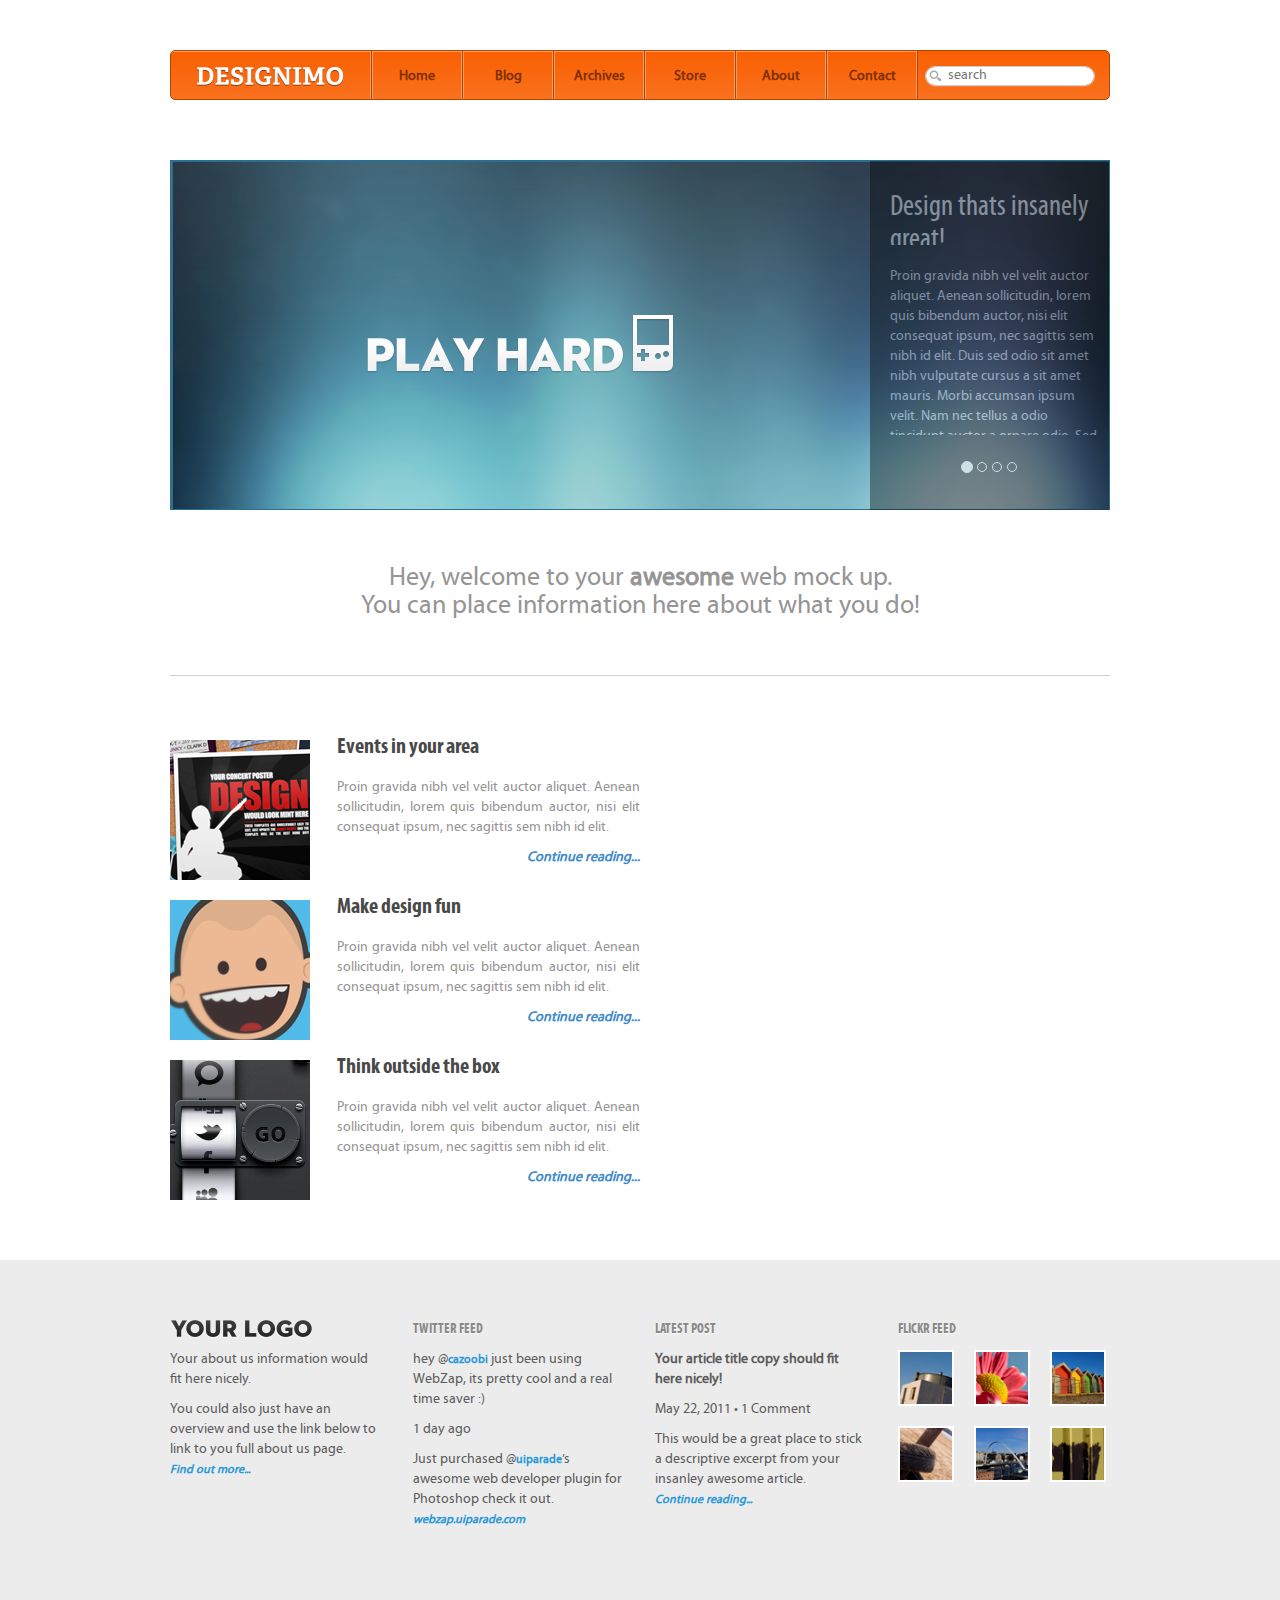
==== index.html @ 614cd168 "Удалены лишние комментарии." ====
<!DOCTYPE html>
<html>
<head lang="ru" xmlns="http://www.w3.org/1999/html">
    <meta charset="UTF-8">
    <title>Домашнее задание N1 -- Аксенов Т.С.</title>
    <meta name="author" content="taksenov@gmail.com">

    <!-- Stylesheets -->
    <link href="css/bootstrap.min.css" rel="stylesheet">

    <!-- MainLESS -->
    <link  href="css/main.less" rel="stylesheet/less" type="text/css">

    <!-- HTML5 Support for IE -->
    <!--[if lt IE 9]>
    <script src="js/html5shim.js"></script>
    <![endif]-->

    <!-- Favicon -->
    <link href="img/favicon/favicon.png" rel="shortcut icon">

</head>

<body>
    <div class="wrapper">
        <div class="maincontent">
            <header class="header">
                <div class="container">
                    <!-- Navbar -->
                    <div class="navbar">
                        <div class="navbar__logo">
                            <a href="index.html">
                                <img class="navbar__logo-img" src="img/navbar/DESIGNIMO.png" alt="Логотип"/>
                                <span class="navbar__logo-text">Designimo</span>
                            </a>
                        </div>
                        <div class="navbar__labels">
                            <ul>
                                <li><a href="#">Home</a></li>
                                <li><a href="#">Blog</a></li>
                                <li><a href="#">Archives</a></li>
                                <li><a href="#">Store</a></li>
                                <li><a href="#">About</a></li>
                                <li><a href="#">Contact</a></li>
                            </ul>
                        </div>
                        <div class="navbar__search">
                            <form action="">
                                <div class="form">
                                    <input class="navbar__search-input form-control" type="search" placeholder="search">
                                    <input class="navbar__search-submit" type="submit" value=""/>
                                </div>
                            </form>
                        </div>
                    </div>
                    <!-- Navbar -->
                </div>
            </header>

            <!-- Slider -->
            <section class="slider">
                <div class="container">
                    <div class="slider__block">
                        <div class="slider__block-right carousel slide" id="carousel-example-generic" data-ride="carousel">
                              <!-- Indicators -->
                              <ol class="carousel-indicators">
                                <li data-target="#carousel-example-generic" data-slide-to="0" class="active"></li>
                                <li data-target="#carousel-example-generic" data-slide-to="1"></li>
                                <li data-target="#carousel-example-generic" data-slide-to="2"></li>
                                <li data-target="#carousel-example-generic" data-slide-to="3"></li>
                              </ol>

                              <!-- Wrapper for slides -->
                              <div class="carousel-inner">
                                <div class="item active">
                                    <h2>Design thats insanely great!</h2>
                                    <p>Proin gravida nibh vel velit auctor aliquet. Aenean sollicitudin, lorem quis bibendum auctor, nisi elit consequat ipsum, nec sagittis sem nibh id elit. Duis sed odio sit amet nibh vulputate cursus a sit amet mauris. Morbi accumsan ipsum velit. Nam nec tellus a odio tincidunt auctor a ornare odio. Sed non  mauris vitae erat consequat auctor eu in elit.</p>
                                </div>
                                <div class="item">
                                    <h2>Заголовок 2</h2>
                                    <p>Для особо одаренных, повторяю второй раз. Proin gravida nibh vel velit auctor aliquet. Aenean sollicitudin, lorem quis bibendum auctor, nisi elit consequat ipsum, nec sagittis sem nibh id elit. Duis sed odio sit amet nibh vulputate cursus a sit amet mauris. Morbi accumsan ipsum velit. Nam nec tellus a odio tincidunt auctor a ornare odio. Sed non  mauris vitae erat consequat auctor eu in elit.</p>
                                </div>
                                <div class="item">
                                    <h2>Заголовок 3</h2>
                                    <p>Третий раз повторять не буду. Proin gravida nibh vel velit auctor aliquet. Aenean sollicitudin, lorem quis bibendum auctor, nisi elit consequat ipsum, nec sagittis sem nibh id elit. Duis sed odio sit amet nibh vulputate cursus a sit amet mauris. Morbi accumsan ipsum velit. Nam nec tellus a odio tincidunt auctor a ornare odio. Sed non  mauris vitae erat consequat auctor eu in elit.</p>
                                </div>
                                <div class="item">
                                    <h2>Заголовок 4</h2>
                                    <p>Вообще, что-то сложно придумать! odio. Sed non  mauris vitae erat consequat auctor eu in elit.</p>
                                </div>
                              </div>
                        </div>
                    </div>
                </div>
            </section>
            <!-- Slider -->

            <!-- HeroUnit -->
            <section class="herounit">
                <div class="container">
                    <div class="herounit__text">
                        <p>Hey, welcome to your <strong>awesome</strong> web mock up.<br>
                        You can place information here about what you do!</p>
                    </div>
                </div>
            </section>
            <!-- HeroUnit -->

            <!-- Divider -->
            <div class="divider"></div>
            <!-- Divider -->

                <!-- Content -->
                <div class="content row">
                    <div class="col-xs-2 col-sm-6 col-lg-6 col-md-6 content__col">
                        <div class="row">
                            <div class="row">
                              <div class="col-xs-12 col-sm-4 col-md-4 col-lg-4 ts_col">
                                  <img src="img/content/contimg1.png" alt=""/>
                              </div>
                              <div class="col-xs-12 col-sm-8 col-md-8 col-lg-8 ts_col">
                                  <h3>Events in your area</h3>
                                  <p class="content__col-p">Proin gravida nibh vel velit auctor aliquet. Aenean sollicitudin, lorem quis bibendum auctor, nisi elit consequat ipsum, nec sagittis sem nibh id elit.</p>
                                  <p class="content__col-a"><a href="http://loftblog.ru/">Continue reading...</a></p>
                              </div>
                            </div>
                        </div>
                        <div class="content__interval"></div>
                        <div class="row">
                            <div class="row">
                              <div class="col-xs-12 col-sm-4 col-md-4 col-lg-4 ts_col">
                                  <img src="img/content/contimg2.png" alt=""/>
                              </div>
                              <div class="col-xs-12 col-sm-8 col-md-8 col-lg-8 ts_col">
                                  <h3>Make design fun</h3>
                                  <p class="content__col-p">Proin gravida nibh vel velit auctor aliquet. Aenean sollicitudin, lorem quis bibendum auctor, nisi elit consequat ipsum, nec sagittis sem nibh id elit.</p>
                                  <p class="content__col-a"><a href="http://loftblog.ru/">Continue reading...</a></p>
                              </div>
                            </div>
                        </div>
                        <div class="content__interval"></div>
                        <div class="row">
                            <div class="row">
                              <div class="col-xs-12 col-sm-4 col-md-4 col-lg-4 ts_col">
                                  <img src="img/content/contimg3.png" alt=""/>
                              </div>
                              <div class="col-xs-12 col-sm-8 col-md-8 col-lg-8 ts_col">
                                  <h3>Think outside the box</h3>
                                  <p class="content__col-p">Proin gravida nibh vel velit auctor aliquet. Aenean sollicitudin, lorem quis bibendum auctor, nisi elit consequat ipsum, nec sagittis sem nibh id elit.</p>
                                  <p class="content__col-a"><a href="http://loftblog.ru/">Continue reading...</a></p>
                              </div>
                            </div>
                        </div>
                    </div>
                </div>
                <!-- Content -->
        </div>
        <div class="empty"></div>
    </div>

    <!-- Footer -->
    <footer role="contentinfo">
            <div class="footer">
                <div class="footer__row">
                    <div class="row">
                        <div class="col-xs-2 col-sm-3 col-lg-3 col-md-3 footer__col">
                            <img src="img/footer/ft-logo.png" alt=""/>
                            <p class="footer__col-txt">
                                Your about us information would fit here nicely.
                            </p>
                            <p class="footer__col-txt">
                                You could also just have an overview and use the link below to link to you full about us page.
                            </p>
                            <a href="http://loftblog.ru/">
                                Find out more...
                            </a>
                        </div>
                        <div class="col-xs-2 col-sm-3 col-lg-3 col-md-3 footer__col">
                            <p class="footer__col-herounit">
                                TWITTER FEED
                            </p>
                            <p class="footer__col-txt">
                                hey @<span class="footer__col-ttwitter">cazoobi</span> just been using WebZap, its pretty cool and a real time saver :)
                            </p>
                            <p class="footer__col-txt">
                                1 day ago
                            </p>
                            <p class="footer__col-txt">
                                Just purchased @<span class="footer__col-ttwitter">uiparade</span>’s
                                awesome web developer plugin for Photoshop check it out.
                            </p>
                            <a href="http://webzap.uiparade.com/">
                               webzap.uiparade.com
                            </a>
                        </div>
                        <div class="col-xs-2 col-sm-3 col-lg-3 col-md-3 footer__col">
                            <p class="footer__col-herounit">
                                LATEST POST
                            </p>
                            <p class="footer__col-txt">
                                <strong style=".myriad-c;">Your article title copy should fit here nicely!</strong>
                            </p>
                            <p class="footer__col-txt">
                                May 22, 2011 • 1 Comment
                            </p>
                            <p class="footer__col-txt">
                                This would be a great place to stick a descriptive excerpt from your insanley awesome article.
                            </p>
                            <a href="http://loftblog.ru/">
                                Continue reading...
                            </a>
                        </div>
                        <div class="col-xs-2 col-sm-3 col-lg-3 col-md-3 footer__col">
                            <p class="footer__col-herounit">
                                FLICKR FEED
                            </p>
                            <ul class="flickr-img">
                                <li class="flickr-img__item">
                                    <a class="flickr-img__link" href="https://www.flickr.com/"><img src="img/footer/ft-01.png" alt=""/></a>
                                </li>
                                <li class="flickr-img__item">
                                    <a class="flickr-img__link" href="https://www.flickr.com/"><img src="img/footer/ft-02.png" alt=""/></a>
                                </li>
                                <li class="flickr-img__item">
                                     <a class="flickr-img__link" href="https://www.flickr.com/"><img src="img/footer/ft-03.png" alt=""/></a>
                                </li>
                                <li class="flickr-img__item">
                                     <a class="flickr-img__link" href="https://www.flickr.com/"><img src="img/footer/ft-04.png" alt=""/></a>
                                </li>
                                <li class="flickr-img__item">
                                     <a class="flickr-img__link" href="https://www.flickr.com/"><img src="img/footer/ft-05.png" alt=""/></a>
                                </li>
                                <li class="flickr-img__item">
                                     <a class="flickr-img__link" href="https://www.flickr.com/"><img src="img/footer/ft-06.png" alt=""/></a>
                                </li>
                            </ul>
                        </div>
                    </div>
                </div>
            </div>
    </footer>
    <!-- Footer -->

    <!-- JS -->
    <script src="js/jquery-2.1.1.min.js" type="text/javascript"></script>
    <script src="js/bootstrap.min.js" type="text/javascript"></script>
    <script src="js/less-1.7.4.min.js" type="text/javascript"></script>
    <script src="js/tsslider.js" type="text/javascript"></script>

</body>
</html>
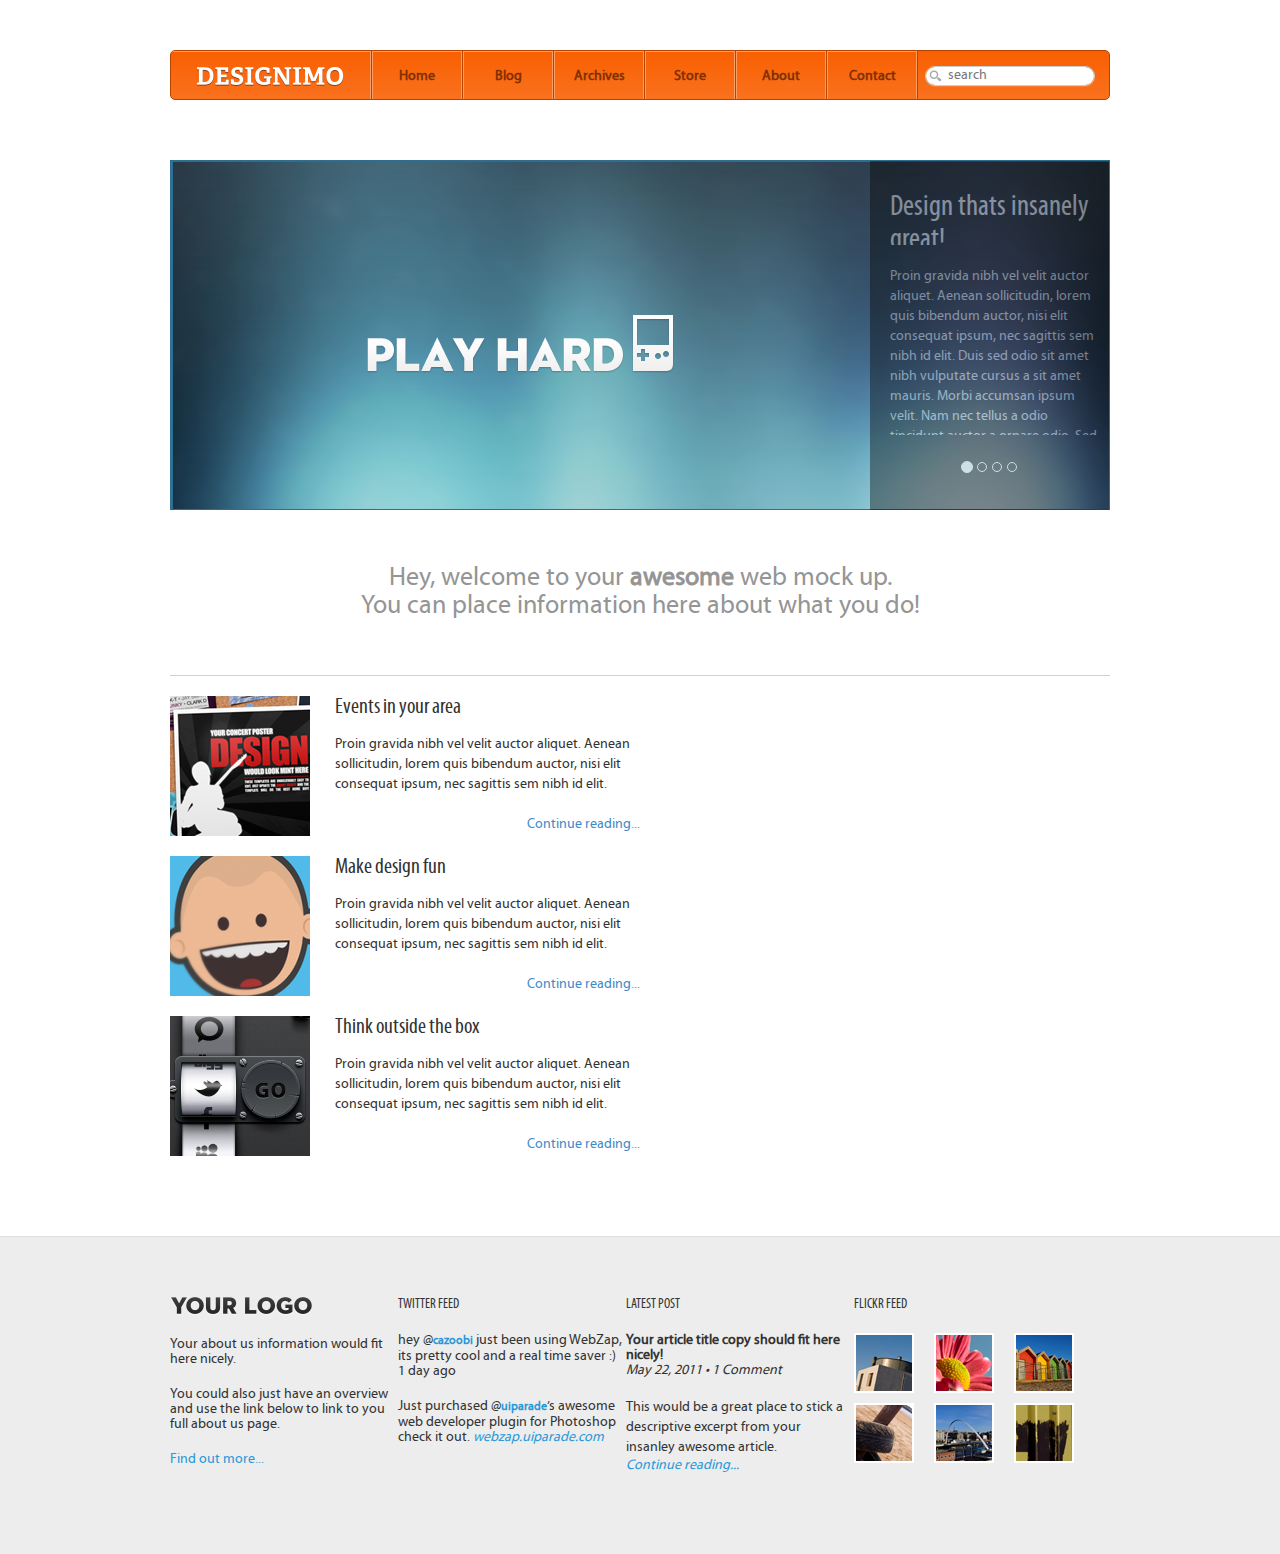
==== commit 55ddd5ef: "Исправлен блок с контентом и футер." ====
--- a/index.html
+++ b/index.html
@@ -2,8 +2,10 @@
 <html>
 <head lang="ru" xmlns="http://www.w3.org/1999/html">
     <meta charset="UTF-8">
+    <meta http-equiv="X-UA-Compatible" content="IE=edge,chrome=1">
     <title>Домашнее задание N1 -- Аксенов Т.С.</title>
     <meta name="author" content="taksenov@gmail.com">
+    <meta name="viewport" content="width=device-width, initial-scale=1.0">
 
     <!-- Stylesheets -->
     <link href="css/bootstrap.min.css" rel="stylesheet">
@@ -14,6 +16,8 @@
     <!-- HTML5 Support for IE -->
     <!--[if lt IE 9]>
     <script src="js/html5shim.js"></script>
+    <script src="http://html5shiv.googlecode.com/svn/trunk/html5.js"></script>
+    <script src="//cdn.jsdelivr.net/respond/1.4.2/respond.min.js"></script>
     <![endif]-->
 
     <!-- Favicon -->
@@ -58,6 +62,46 @@
             </header>
 
             <!-- Slider -->
+
+
+            <!-- ========================================================== -->
+    <!--        <div id="carousel-example-generic" class="carousel slide" data-ride="carousel">
+              &lt;!&ndash; Indicators &ndash;&gt;
+              <ol class="carousel-indicators">
+                <li data-target="#carousel-example-generic" data-slide-to="0" class="active"></li>
+                <li data-target="#carousel-example-generic" data-slide-to="1"></li>
+                <li data-target="#carousel-example-generic" data-slide-to="2"></li>
+              </ol>
+
+              &lt;!&ndash; Wrapper for slides &ndash;&gt;
+              <div class="carousel-inner" role="listbox">
+                <div class="item active">
+                  <img src="..." alt="...">
+                  <div class="carousel-caption">
+                    ...
+                  </div>
+                </div>
+                <div class="item">
+                  <img src="..." alt="...">
+                  <div class="carousel-caption">
+                    ...
+                  </div>
+                </div>
+                ...
+              </div>
+
+              &lt;!&ndash; Controls &ndash;&gt;
+              <a class="left carousel-control" href="#carousel-example-generic" role="button" data-slide="prev">
+                <span class="glyphicon glyphicon-chevron-left"></span>
+                <span class="sr-only">Previous</span>
+              </a>
+              <a class="right carousel-control" href="#carousel-example-generic" role="button" data-slide="next">
+                <span class="glyphicon glyphicon-chevron-right"></span>
+                <span class="sr-only">Next</span>
+              </a>
+            </div>-->
+            <!-- ========================================================== -->
+
             <section class="slider">
                 <div class="container">
                     <div class="slider__block">
@@ -110,134 +154,200 @@
             <div class="divider"></div>
             <!-- Divider -->
 
-                <!-- Content -->
-                <div class="content row">
-                    <div class="col-xs-2 col-sm-6 col-lg-6 col-md-6 content__col">
-                        <div class="row">
-                            <div class="row">
-                              <div class="col-xs-12 col-sm-4 col-md-4 col-lg-4 ts_col">
-                                  <img src="img/content/contimg1.png" alt=""/>
-                              </div>
-                              <div class="col-xs-12 col-sm-8 col-md-8 col-lg-8 ts_col">
-                                  <h3>Events in your area</h3>
-                                  <p class="content__col-p">Proin gravida nibh vel velit auctor aliquet. Aenean sollicitudin, lorem quis bibendum auctor, nisi elit consequat ipsum, nec sagittis sem nibh id elit.</p>
-                                  <p class="content__col-a"><a href="http://loftblog.ru/">Continue reading...</a></p>
-                              </div>
-                            </div>
-                        </div>
-                        <div class="content__interval"></div>
-                        <div class="row">
-                            <div class="row">
-                              <div class="col-xs-12 col-sm-4 col-md-4 col-lg-4 ts_col">
-                                  <img src="img/content/contimg2.png" alt=""/>
-                              </div>
-                              <div class="col-xs-12 col-sm-8 col-md-8 col-lg-8 ts_col">
-                                  <h3>Make design fun</h3>
-                                  <p class="content__col-p">Proin gravida nibh vel velit auctor aliquet. Aenean sollicitudin, lorem quis bibendum auctor, nisi elit consequat ipsum, nec sagittis sem nibh id elit.</p>
-                                  <p class="content__col-a"><a href="http://loftblog.ru/">Continue reading...</a></p>
-                              </div>
-                            </div>
-                        </div>
-                        <div class="content__interval"></div>
-                        <div class="row">
-                            <div class="row">
-                              <div class="col-xs-12 col-sm-4 col-md-4 col-lg-4 ts_col">
-                                  <img src="img/content/contimg3.png" alt=""/>
-                              </div>
-                              <div class="col-xs-12 col-sm-8 col-md-8 col-lg-8 ts_col">
-                                  <h3>Think outside the box</h3>
-                                  <p class="content__col-p">Proin gravida nibh vel velit auctor aliquet. Aenean sollicitudin, lorem quis bibendum auctor, nisi elit consequat ipsum, nec sagittis sem nibh id elit.</p>
-                                  <p class="content__col-a"><a href="http://loftblog.ru/">Continue reading...</a></p>
-                              </div>
-                            </div>
-                        </div>
-                    </div>
-                </div>
-                <!-- Content -->
+                <!-- events -->
+                <section class="events">
+                    <div class="container">
+                        <ul class="events__list">
+                            <li class="events__item">
+                                <a href="http://loftblog.ru/" class="events__pic">
+                                    <img src="img/content/contimg1.png" alt=""/>
+                                </a>
+                                <div class="events__text">
+                                    <div class="events__title">
+                                        Events in your area
+                                    </div>
+                                    <div class="events__description">
+                                        <div class="events__description-text">
+                                            Proin gravida nibh vel velit auctor aliquet. Aenean sollicitudin, lorem quis bibendum auctor, nisi elit consequat ipsum, nec sagittis sem nibh id elit.
+                                        </div>
+                                        <a class="events__description-link" href="http://loftblog.ru/">
+                                            Continue reading...
+                                        </a>
+                                    </div>
+                                </div>
+
+                            </li>
+
+                            <li class="events__item">
+                                <a href="http://loftblog.ru/" class="events__pic">
+                                    <img src="img/content/contimg2.png" alt=""/>
+                                </a>
+                                <div class="events__text">
+                                    <div class="events__title">
+                                        Make design fun
+                                    </div>
+                                    <div class="events__description">
+                                        <div class="events__description-text">
+                                            Proin gravida nibh vel velit auctor aliquet. Aenean sollicitudin, lorem quis bibendum auctor, nisi elit consequat ipsum, nec sagittis sem nibh id elit.
+                                        </div>
+                                        <a class="events__description-link" href="http://loftblog.ru/">
+                                            Continue reading...
+                                        </a>
+                                    </div>
+                                </div>
+
+                            </li>
+
+                            <li class="events__item">
+                                <a href="http://loftblog.ru/" class="events__pic">
+                                    <img src="img/content/contimg3.png" alt=""/>
+                                </a>
+                                <div class="events__text">
+                                    <div class="events__title">
+                                        Think outside the box
+                                    </div>
+                                    <div class="events__description">
+                                        <div class="events__description-text">
+                                            Proin gravida nibh vel velit auctor aliquet. Aenean sollicitudin, lorem quis bibendum auctor, nisi elit consequat ipsum, nec sagittis sem nibh id elit.
+                                        </div>
+                                        <a class="events__description-link" href="http://loftblog.ru/">
+                                            Continue reading...
+                                        </a>
+                                    </div>
+                                </div>
+
+                            </li>
+                        </ul>
+                    </div>
+                </section>
+                <!-- events -->
         </div>
         <div class="empty"></div>
     </div>
 
     <!-- Footer -->
     <footer role="contentinfo">
-            <div class="footer">
-                <div class="footer__row">
-                    <div class="row">
-                        <div class="col-xs-2 col-sm-3 col-lg-3 col-md-3 footer__col">
-                            <img src="img/footer/ft-logo.png" alt=""/>
-                            <p class="footer__col-txt">
-                                Your about us information would fit here nicely.
-                            </p>
-                            <p class="footer__col-txt">
-                                You could also just have an overview and use the link below to link to you full about us page.
-                            </p>
-                            <a href="http://loftblog.ru/">
-                                Find out more...
-                            </a>
-                        </div>
-                        <div class="col-xs-2 col-sm-3 col-lg-3 col-md-3 footer__col">
-                            <p class="footer__col-herounit">
-                                TWITTER FEED
-                            </p>
-                            <p class="footer__col-txt">
-                                hey @<span class="footer__col-ttwitter">cazoobi</span> just been using WebZap, its pretty cool and a real time saver :)
-                            </p>
-                            <p class="footer__col-txt">
-                                1 day ago
-                            </p>
-                            <p class="footer__col-txt">
-                                Just purchased @<span class="footer__col-ttwitter">uiparade</span>’s
-                                awesome web developer plugin for Photoshop check it out.
-                            </p>
-                            <a href="http://webzap.uiparade.com/">
-                               webzap.uiparade.com
-                            </a>
-                        </div>
-                        <div class="col-xs-2 col-sm-3 col-lg-3 col-md-3 footer__col">
-                            <p class="footer__col-herounit">
-                                LATEST POST
-                            </p>
-                            <p class="footer__col-txt">
-                                <strong style=".myriad-c;">Your article title copy should fit here nicely!</strong>
-                            </p>
-                            <p class="footer__col-txt">
+        <div class="footer__container">
+            <div class="container">
+
+                <div class="footer__col">
+                    <div class="footer__logo">
+                        <img src="img/footer/ft-logo.png" alt=""/>
+                    </div>
+                    <div class="footer__text">
+                        Your about us information would fit here nicely.
+                    </div>
+                    <div class="footer__text">
+                        You could also just have an overview and use the link below to link to you full about us page.
+                    </div>
+                    <div class="footer__text">
+                        <a class="footer__proceed" href="http://loftblog.ru/">Find out more...</a>
+                    </div>
+                </div>
+
+                <div class="footer__col footer__col_twitter">
+                    <div class="footer__title">
+                        TWITTER FEED
+                    </div>
+                    <div class="footer__text">
+                        hey @<span class="footer__col-ttwitter">cazoobi</span> just been using WebZap, its pretty cool and a real time saver :)
+
+                        <div class="post-data">
+                            1 day ago
+                        </div>
+
+                    </div>
+                    <div class="footer__text">
+
+                        Just purchased @<span class="footer__col-ttwitter">uiparade</span>’s
+                        awesome web developer plugin for Photoshop check it out.
+
+                        <a class="footer__proceed" href="http://loftblog.ru/">
+                            <i>
+                                webzap.uiparade.com
+                            </i>
+                        </a>
+                    </div>
+                </div>
+
+                <div class="footer__col footer__col_posts">
+                    <div class="footer__title">
+                        LATEST POST
+                    </div>
+                    <div class="footer__text">
+                        <b>
+                            Your article title copy should fit here nicely!
+                        </b>
+                        <div class="post-data">
+                            <i>
                                 May 22, 2011 • 1 Comment
-                            </p>
-                            <p class="footer__col-txt">
-                                This would be a great place to stick a descriptive excerpt from your insanley awesome article.
-                            </p>
-                            <a href="http://loftblog.ru/">
+                            </i>
+                        </div>
+                    </div>
+                    <div class="footer_text">
+                        This would be a great place to stick a descriptive excerpt from your insanley awesome article.
+                    </div>
+                    <div class="footer__text">
+                        <a class="footer__proceed" href="http://loftblog.ru/">
+                            <i>
                                 Continue reading...
-                            </a>
-                        </div>
-                        <div class="col-xs-2 col-sm-3 col-lg-3 col-md-3 footer__col">
-                            <p class="footer__col-herounit">
-                                FLICKR FEED
-                            </p>
-                            <ul class="flickr-img">
-                                <li class="flickr-img__item">
-                                    <a class="flickr-img__link" href="https://www.flickr.com/"><img src="img/footer/ft-01.png" alt=""/></a>
-                                </li>
-                                <li class="flickr-img__item">
-                                    <a class="flickr-img__link" href="https://www.flickr.com/"><img src="img/footer/ft-02.png" alt=""/></a>
-                                </li>
-                                <li class="flickr-img__item">
-                                     <a class="flickr-img__link" href="https://www.flickr.com/"><img src="img/footer/ft-03.png" alt=""/></a>
-                                </li>
-                                <li class="flickr-img__item">
-                                     <a class="flickr-img__link" href="https://www.flickr.com/"><img src="img/footer/ft-04.png" alt=""/></a>
-                                </li>
-                                <li class="flickr-img__item">
-                                     <a class="flickr-img__link" href="https://www.flickr.com/"><img src="img/footer/ft-05.png" alt=""/></a>
-                                </li>
-                                <li class="flickr-img__item">
-                                     <a class="flickr-img__link" href="https://www.flickr.com/"><img src="img/footer/ft-06.png" alt=""/></a>
-                                </li>
-                            </ul>
-                        </div>
-                    </div>
+                            </i>
+                        </a>
+                    </div>
+                </div>
+
+                <div class="footer__col">
+                    <div class="footer__title">
+                        FLICKR FEED
+                    </div>
+                    <ul class="flickr-gallery">
+                        <li class="flickr-gallery__item">
+                            <a class="flickr-gallery__link" href="">
+                                <img src="img/footer/ft-01.png" alt=""/>
+                            </a>
+
+                        </li>
+
+                        <li class="flickr-gallery__item">
+                            <a class="flickr-gallery__link" href="">
+                                <img src="img/footer/ft-02.png" alt=""/>
+                            </a>
+
+                        </li>
+
+                        <li class="flickr-gallery__item">
+                            <a class="flickr-gallery__link" href="">
+                                <img src="img/footer/ft-03.png" alt=""/>
+                            </a>
+
+                        </li>
+
+                        <li class="flickr-gallery__item">
+                            <a class="flickr-gallery__link" href="">
+                                <img src="img/footer/ft-04.png" alt=""/>
+                            </a>
+
+                        </li>
+
+                        <li class="flickr-gallery__item">
+                            <a class="flickr-gallery__link" href="">
+                                <img src="img/footer/ft-05.png" alt=""/>
+                            </a>
+
+                        </li>
+
+                        <li class="flickr-gallery__item">
+                            <a class="flickr-gallery__link" href="">
+                                <img src="img/footer/ft-06.png" alt=""/>
+                            </a>
+
+                        </li>
+
+                    </ul>
                 </div>
             </div>
+        </div>
+
     </footer>
     <!-- Footer -->
 
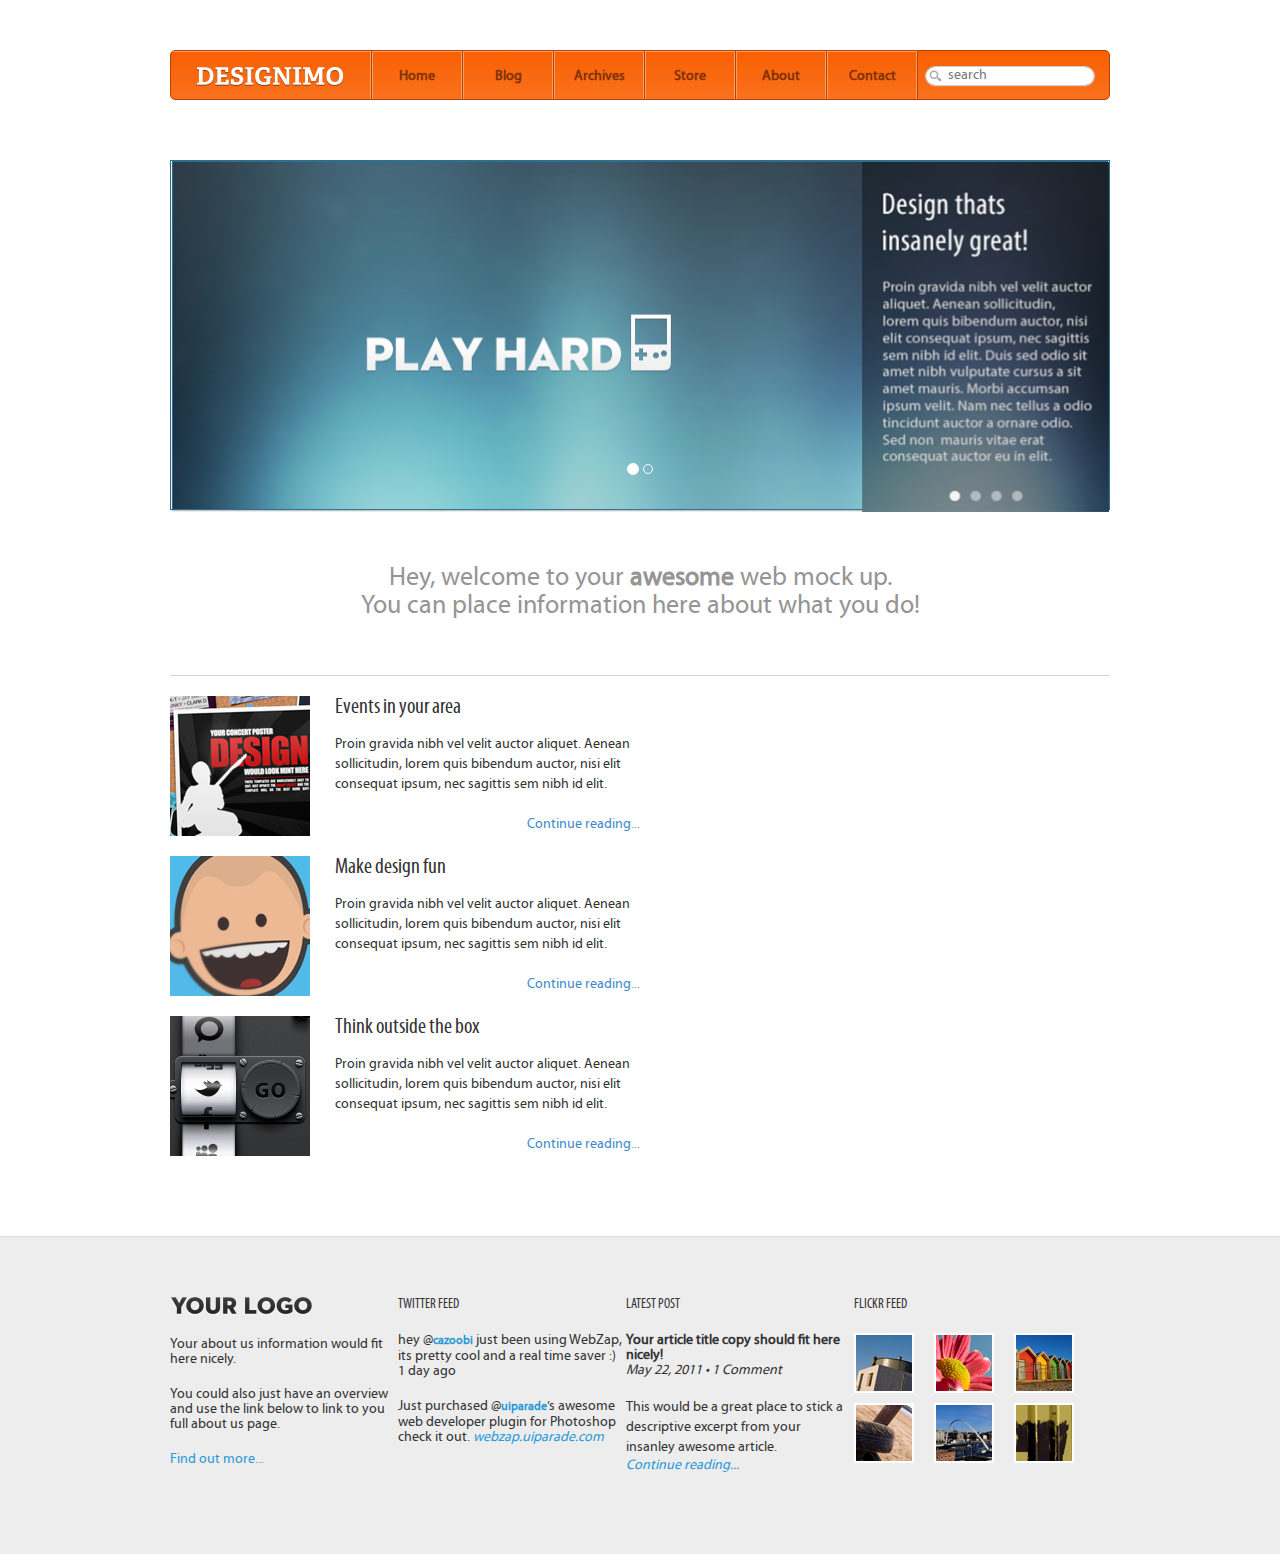
==== commit 86206f21: "Очень по быстрому переделана логика работы слайдера." ====
--- a/index.html
+++ b/index.html
@@ -1,6 +1,11 @@
 <!DOCTYPE html>
 <html>
 <head lang="ru" xmlns="http://www.w3.org/1999/html">
+    <!--[if lt IE 8]>
+        <script src="js/ie8support/IE8.min.js"></script>
+        <script src="js/ie8support/selectivizr.min.js"></script>
+    <![endif]-->
+
     <meta charset="UTF-8">
     <meta http-equiv="X-UA-Compatible" content="IE=edge,chrome=1">
     <title>Домашнее задание N1 -- Аксенов Т.С.</title>
@@ -15,10 +20,13 @@
 
     <!-- HTML5 Support for IE -->
     <!--[if lt IE 9]>
-    <script src="js/html5shim.js"></script>
-    <script src="http://html5shiv.googlecode.com/svn/trunk/html5.js"></script>
-    <script src="//cdn.jsdelivr.net/respond/1.4.2/respond.min.js"></script>
+        <script src="//html5shiv.googlecode.com/svn/trunk/html5.js"></script>
+        <script>window.html5 || document.write('<script src="js/html5shiv.js"><\/script>')</script>
+        <script src="js/ie8support/selectivizr.min.js"></script>
+        <link rel="stylesheet" href="css/ie8support/ie8main.css">
     <![endif]-->
+    <!--<script src="js/vendors/selectivizr-min.js"></script>-->
+    <!--<link rel="stylesheet" href="css/ie8support/ie8main.css">-->
 
     <!-- Favicon -->
     <link href="img/favicon/favicon.png" rel="shortcut icon">
@@ -105,20 +113,39 @@
             <section class="slider">
                 <div class="container">
                     <div class="slider__block">
-                        <div class="slider__block-right carousel slide" id="carousel-example-generic" data-ride="carousel">
+                        <div class="carousel slide" id="carousel-example-generic" data-ride="carousel">
                               <!-- Indicators -->
                               <ol class="carousel-indicators">
                                 <li data-target="#carousel-example-generic" data-slide-to="0" class="active"></li>
                                 <li data-target="#carousel-example-generic" data-slide-to="1"></li>
-                                <li data-target="#carousel-example-generic" data-slide-to="2"></li>
-                                <li data-target="#carousel-example-generic" data-slide-to="3"></li>
+<!--                                <li data-target="#carousel-example-generic" data-slide-to="2"></li>
+                                <li data-target="#carousel-example-generic" data-slide-to="3"></li>-->
                               </ol>
 
+
+
+
                               <!-- Wrapper for slides -->
-                              <div class="carousel-inner">
+
+                            <div class="carousel-inner" role="listbox">
                                 <div class="item active">
-                                    <h2>Design thats insanely great!</h2>
-                                    <p>Proin gravida nibh vel velit auctor aliquet. Aenean sollicitudin, lorem quis bibendum auctor, nisi elit consequat ipsum, nec sagittis sem nibh id elit. Duis sed odio sit amet nibh vulputate cursus a sit amet mauris. Morbi accumsan ipsum velit. Nam nec tellus a odio tincidunt auctor a ornare odio. Sed non  mauris vitae erat consequat auctor eu in elit.</p>
+                                  <img src="img/slider/slider-bg.png" alt="...">
+
+                                </div>
+                                <div class="item">
+                                  <img src="img/slider/slider-bg.png" alt="...">
+                                  
+                                </div>
+
+                            </div>
+
+
+
+
+
+      <!--                        <div class="carousel-inner">
+                                <div class="item active">
+
                                 </div>
                                 <div class="item">
                                     <h2>Заголовок 2</h2>
@@ -132,7 +159,7 @@
                                     <h2>Заголовок 4</h2>
                                     <p>Вообще, что-то сложно придумать! odio. Sed non  mauris vitae erat consequat auctor eu in elit.</p>
                                 </div>
-                              </div>
+                              </div>-->
                         </div>
                     </div>
                 </div>
@@ -352,7 +379,8 @@
     <!-- Footer -->
 
     <!-- JS -->
-    <script src="js/jquery-2.1.1.min.js" type="text/javascript"></script>
+<!--    <script src="js/jquery-2.1.1.min.js" type="text/javascript"></script>-->
+    <script src="js/jquery-1.11.1.js" type="text/javascript"></script>
     <script src="js/bootstrap.min.js" type="text/javascript"></script>
     <script src="js/less-1.7.4.min.js" type="text/javascript"></script>
     <script src="js/tsslider.js" type="text/javascript"></script>
--- a/css/ie8support/ie8main.css
+++ b/css/ie8support/ie8main.css
@@ -0,0 +1,705 @@
+/*! HTML5 Boilerplate v4.3.0 | MIT License | http://h5bp.com/ */
+
+html,
+button,
+input,
+select,
+textarea {
+    color: #222;
+}
+
+html {
+    font-size: 1em;
+    line-height: 1.4;
+}
+
+::-moz-selection {
+    background: #b3d4fc;
+    text-shadow: none;
+}
+
+::selection {
+    background: #b3d4fc;
+    text-shadow: none;
+}
+
+hr {
+    display: block;
+    height: 1px;
+    border: 0;
+    border-top: 1px solid #ccc;
+    margin: 1em 0;
+    padding: 0;
+}
+
+audio,
+canvas,
+img,
+video {
+    vertical-align: middle;
+}
+
+fieldset {
+    border: 0;
+    margin: 0;
+    padding: 0;
+}
+
+textarea {
+    resize: vertical;
+}
+
+.browsehappy {
+    margin: 0.2em 0;
+    background: #ccc;
+    color: #000;
+    padding: 0.2em 0;
+}
+
+
+/* ==========================================================================
+   Author's custom styles
+   ========================================================================== */
+
+
+/* author = taksenov@gmail.com */
+
+/* MainSettings */
+
+/* -------= fonts =------- */
+/* Fonts */
+@font-face {
+    font-family: "MyriadPro-Bold";
+    src: url("../../fonts/myriadpro/MyriadPro-Bold.eot");
+    src: url("../../fonts/myriadpro/MyriadPro-Bold.eot?#iefix") format("embedded-opentype"),
+         url("../../fonts/myriadpro/MyriadPro-Bold.woff") format("woff"),
+         url("../../fonts/myriadpro/MyriadPro-Bold.ttf") format("truetype"),
+         url("../../fonts/myriadpro/MyriadPro-Bold.svg#MyriadPro-Bold") format("svg");
+}
+@font-face {
+    font-family: "MyriadPro-BoldCond";
+    src: url("../../fonts/myriadpro/MyriadPro-BoldCond.eot");
+    src: url("../../fonts/myriadpro/MyriadPro-BoldCond.eot?#iefix") format("embedded-opentype"),
+         url("../../fonts/myriadpro/MyriadPro-BoldCond.woff") format("woff"),
+         url("../../fonts/myriadpro/MyriadPro-BoldCond.ttf") format("truetype"),
+         url("../../fonts/myriadpro/MyriadPro-BoldCond.svg#MyriadPro-BoldCond") format("svg");
+}
+@font-face {
+    font-family: "MyriadPro-BoldCondIt_0";
+    src: url("../../fonts/myriadpro/MyriadPro-BoldCondIt_0.eot");
+    src: url("../../fonts/myriadpro/MyriadPro-BoldCondIt_0.eot?#iefix") format("embedded-opentype"),
+         url("../../fonts/myriadpro/MyriadPro-BoldCondIt_0.woff") format("woff"),
+         url("../../fonts/myriadpro/MyriadPro-BoldCondIt_0.ttf") format("truetype"),
+         url("../../fonts/myriadpro/MyriadPro-BoldCondIt_0.svg#MyriadPro-BoldCondIt_0") format("svg");
+}
+@font-face {
+    font-family: "MyriadPro-Cond";
+    src: url("../../fonts/myriadpro/MyriadPro-Cond.eot");
+    src: url("../../fonts/myriadpro/MyriadPro-Cond.eot?#iefix") format("embedded-opentype"),
+         url("../../fonts/myriadpro/MyriadPro-Cond.woff") format("woff"),
+         url("../../fonts/myriadpro/MyriadPro-Cond.ttf") format("truetype"),
+         url("../../fonts/myriadpro/MyriadPro-Cond.svg#MyriadPro-Cond") format("svg");
+}
+@font-face {
+    font-family: "MyriadPro-It";
+    src: url("../../fonts/myriadpro/MyriadPro-It.eot");
+    src: url("../../fonts/myriadpro/MyriadPro-It.eot?#iefix") format("embedded-opentype"),
+         url("../../fonts/myriadpro/MyriadPro-It.woff") format("woff"),
+         url("../../fonts/myriadpro/MyriadPro-It.ttf") format("truetype"),
+         url("../../fonts/myriadpro/MyriadPro-It.svg#MyriadPro-It") format("svg");
+}
+@font-face {
+    font-family: "MyriadPro-Regular";
+    src: url("../../fonts/myriadpro/MyriadPro-Regular.eot");
+    src: url("../../fonts/myriadpro/MyriadPro-Regular.eot?#iefix") format("embedded-opentype"),
+         url("../../fonts/myriadpro/MyriadPro-Regular.woff") format("woff"),
+         url("../../fonts/myriadpro/MyriadPro-Regular.ttf") format("truetype"),
+         url("../../fonts/myriadpro/MyriadPro-Regular.svg#MyriadPro-Regular") format("svg");
+}
+@font-face {
+    font-family: "MyriadPro-Semibold";
+    src: url("../../fonts/myriadpro/MyriadPro-Semibold.eot");
+    src: url("../../fonts/myriadpro/MyriadPro-Semibold.eot?#iefix") format("embedded-opentype"),
+         url("../../fonts/myriadpro/MyriadPro-Semibold.woff") format("woff"),
+         url("../../fonts/myriadpro/MyriadPro-Semibold.ttf") format("truetype"),
+         url("../../fonts/myriadpro/MyriadPro-Semibold.svg#MyriadPro-Semibold") format("svg");
+}
+
+/* -------= fonts =------- */
+
+
+/* MIXINS */
+/* by https://bitbucket.org/wowua/ */
+
+.inlineblock {
+	display: inline-block;
+	vertical-align: top;
+
+	zoom: 1 !ie;
+	display: inline !ie;
+}
+
+.clearfix:before,
+.clearfix:after {
+  content: ".";
+  display: block;
+  height: 0;
+  overflow: hidden;
+}
+.clearfix:after {
+    clear: both;
+}
+.clearfix {
+    zoom: 1; /* IE < 8 */
+}
+
+
+/*==============================================================================*/
+
+/* @container-width : 940px;
+ @footer-height   : 290px;*/
+/*//colors ----
+@link-color: #2a99d8;
+//-----------*/
+
+.wrapper {
+    position: relative;
+    min-height: 670px;
+    height: auto !important;
+    height: 100%;
+    overflow: hidden;
+    min-width: 1010px;
+
+}
+.empty {
+    position: relative;
+    height: 290px;
+}
+
+ul {
+    padding: 0;
+    margin: 0;
+}
+li {
+    padding: 0;
+    left: 0;
+    list-style: none outside none;
+}
+p {
+    padding: 0;
+    margin: 0;
+}
+footer {
+    position: relative;
+    margin-top: -290px;
+    height: 290px;
+}
+*{
+    font-family: "MyriadPro-Regular";
+    margin: 0;
+    padding: 0;
+    outline: none;
+}
+
+.container {
+    width: 940px;
+    padding-right: 0;
+    padding-left: 0;
+}
+
+/* ------------------------------------------- */
+
+/* Maincontent */
+.maincontent {
+    padding-top: 50px;
+    padding-bottom: 60px;
+}
+/* ------------------------------------------- */
+/* Header */
+.header {
+    margin-bottom: 60px;
+}
+/* ------------------------------------------- */
+/* Navbar */
+.navbar {
+    .clearfix;
+    width: 940px;
+    height: 50px;
+    margin: auto;
+    background: #f96810; /* Для старых браузров */
+    background: linear-gradient(to top, #fa711e, #f95f01);
+    overflow: hidden;
+    border-radius: 5px;
+    -webkit-border-radius: 5px;
+    -moz-border-radius: 5px;
+    behavior: url(PIE.htc);
+    border: 1px solid #b54501;
+}
+.navbar__logo {
+    display: block;
+    float: left;
+    width: 200px;
+    height: 50px;
+    position: relative;
+    border-top: 1px solid #fc9f67;
+    border-right: 1px solid #fc9f67;
+}
+.navbar__logo-img {
+    max-width: 150px;
+    max-height: 20px;
+    display: block;
+    position: absolute;
+    top: 0;
+    left: 0;
+    right: 0;
+    bottom: 0;
+    margin: auto;
+}
+.navbar__logo-text {
+    position: absolute;
+    top: 0;
+    left: -99999px;
+}
+
+.navbar__labels {
+    float: left;
+    height: 50px;
+    border-left: solid 1px #b54501;
+}
+.navbar__labels ul {
+       .clearfix;
+}
+.navbar__labels ul li {
+        float: left;
+        border-right: 1px solid #b54501;
+}
+.navbar__labels ul li a {
+        color: #813101;
+        display: block;
+        text-decoration: none;
+        line-height: 50px;
+        text-align: center;
+        width: 90px;
+        height: 50px;
+        font-weight: 700;
+        font-size: 14px;
+        .transition(0.2s);
+        border-top: 1px solid #fc9f67;
+        border-right: 1px solid #fc9f67;
+        border-left: 1px solid #fc9f67;
+}
+.navbar__labels ul li a:hover {
+        background: #d4580d;
+        color: #ffffff;
+        text-shadow: 0 0 5px #fff;
+        font-weight: 700;
+        font-size: 14px;
+}
+
+.navbar__search {
+    float: left;
+    margin-top: 15px;
+    margin-left: 7px;
+}
+.form {
+    position: relative;
+}
+.navbar__search-input {
+    background: #fff;
+    .border-radius(10px);
+/*    behavior: url(PIE.htc);*/
+    float: right;
+    margin-right: 14px;
+    height: 20px;
+    width: 170px;
+    box-shadow: 0 1px 0 #fa7e34;
+    padding: 0 2px 0 22px;
+/*    behavior: url(PIE.htc);*/
+}
+.navbar__search-submit {
+    display: block;
+    position: absolute;
+    top: 4px;
+    left: 4px;
+    background: url("../../img/navbar/search-icon.png") 0 0 no-repeat;
+    width: 13px;
+    height: 12px;
+    border: 0 none;
+    padding: 0;
+}
+/* ------------------------------------------- */
+/* Slider */
+.slider {
+    margin-bottom: 50px;
+}
+.slider__block {
+    border: solid 1px #2c6f90;
+    width: 940px;
+    height: 350px;
+    margin: 0 auto;
+    background: url("../../img/slider/slider-bg.png") #4b7486;
+    color: #ffffff;
+}
+.slider__block-right {
+    width: 239px;
+    height: 349px;
+    float: right;
+    /* взято с htmlbook.ru */
+    background: #000000;        /*Цвет фона */
+    opacity: 0.39;              /*Полупрозрачный фон */
+    filter: alpha(Opacity=39);  /*Прозрачность в IE */
+    color: #ffffff;             /* Цвет текста */
+    /* ------------------- */
+    margin: 0;
+    padding: 0;
+}
+.item h2 {
+    /* почему-то текст в слайдере остается серым,
+    видимо это из-за применения полупрозрачности
+    в селекторе .ts_slider_right. Как полечить знаю(!).
+    Вот ссылка на лекарство: http://habrahabr.ru/post/30565/
+    todo сделать правильную прозрачность!
+      */
+    font-family: "MyriadPro-Cond";
+    color: #ffffff;
+    padding: 10px 10px 12px 20px;
+    opacity: 1;
+    filter: alpha(Opacity=100);
+    font-size: 30px;
+    overflow: hidden;
+    height: 64px;
+}
+.item p {
+    .myriad-r;
+    padding: 12px 10px 10px 20px;
+    opacity: 1;
+    filter: alpha(Opacity=100);
+    color: #dcdcdc;
+    font-size: 14px;
+    font-weight: 400;
+    overflow: hidden;
+    height: 180px;
+}
+/* ------------------------------------------- */
+/* HeroUnit */
+.herounit {
+    padding: 5px;
+    text-align: center;
+}
+.herounit__text {
+    .inlineblock;
+    width: 600px;
+    margin: 0 auto;
+    color: #959595;
+    font-size: 26px;
+    line-height: 28px;
+    font-weight: 400;
+    height: 50px;
+}
+/* ------------------------------------------- */
+/* Divider */
+.divider {
+    margin: 55px auto 20px;
+    background-color: #d2d0d0;
+    width: 940px;
+    height: 1px;
+}
+/* ------------------------------------------- */
+/* events */
+.clearfix:before,
+.clearfix:after {
+  content: ".";
+  display: block;
+  height: 0;
+  overflow: hidden;
+}
+.clearfix:after {
+    clear: both;
+}
+.clearfix {
+    zoom: 1; /* IE < 8 */
+}
+.events__item {
+/*    content: ".";
+ *//* IE < 8 */
+
+    display: block;
+
+    overflow: hidden;
+    clear: both;
+    zoom: 1;
+
+
+    width: 470px;
+    margin-bottom: 20px;
+    margin-top: 20px;
+}
+
+
+.events__pic {
+    display: block;
+    float: left;
+    width: 144px;
+}
+/*.events__pic img {
+        display: block;
+        max-width: 144px;
+        max-height: 144px;
+}*/
+
+.events__text {
+    width: 305px;
+    float: right;
+}
+.events__title {
+    font-size: 22px;
+    line-height: 24px;
+    font-family: "MyriadPro-Cond";
+    margin-bottom: 15px;
+}
+.events__description {
+    position: relative;
+    padding-bottom: 30px;
+}
+.events__description-text {
+    height: 70px;
+    overflow: hidden;
+}
+.events__description-link {
+    position: absolute;
+    bottom: 0;
+    right: 0;
+ }
+/* ------------------------------------------- */
+/* Footer */
+.footer__container {
+    border-top: 1px solid #dedddd;
+    background: #ededed;
+}
+.footer__col {
+
+    display: inline-block;
+	vertical-align: top;
+
+	zoom: 1 !ie;
+	display: inline !ie;
+
+
+
+    width: 225px;
+    margin: 60px auto;
+}
+.footer__logo {
+    margin-bottom: 20px;
+}
+.footer__text {
+    margin-bottom: 20px;
+    font-size: 14px;
+    line-height: 15px;
+}
+.footer__proceed {
+    color: #2a99d8;
+    font-size: 14px;
+    line-height: 16px;
+    text-decoration: none;
+}
+.footer__col-ttwitter {
+    color: #2a99d8;
+    font-size: 12px;
+    font-weight: 600;
+}
+.footer__title {
+    text-transform: uppercase;
+    font-size: 14px;
+    font-family: "MyriadPro-Cond";
+    line-height: 16px;
+    margin-bottom: 20px;
+}
+
+.clearfix:before,
+.clearfix:after {
+  content: ".";
+  display: block;
+  height: 0;
+  overflow: hidden;
+}
+.clearfix:after {
+    clear: both;
+}
+.clearfix {
+    zoom: 1; /* IE < 8 */
+}
+.flickr-gallery {
+
+    margin-left: -20px;
+}
+.flickr-gallery__item {
+    float: left;
+    margin-left: 20px;
+    margin-bottom: 10px;
+}
+
+.flickr-gallery__link {
+    display: block;
+    padding: 2px;
+    background: #ffffff;
+}
+.flickr-gallery__link img {
+        display: block;
+        max-width: 56px;
+        max-height: 56px;
+}
+
+
+
+
+
+
+
+
+
+
+
+/* ==========================================================================
+   Media Queries
+   ========================================================================== */
+
+/*@media only screen and (min-width: 35em) {
+
+}
+
+@media print,
+       (-o-min-device-pixel-ratio: 5/4),
+       (-webkit-min-device-pixel-ratio: 1.25),
+       (min-resolution: 120dpi) {
+
+}*/
+
+/* ==========================================================================
+   Helper classes
+   ========================================================================== */
+
+.ir {
+    background-color: transparent;
+    border: 0;
+    overflow: hidden;
+    *text-indent: -9999px;
+}
+
+.ir:before {
+    content: "";
+    display: block;
+    width: 0;
+    height: 150%;
+}
+
+.hidden {
+    display: none !important;
+    visibility: hidden;
+}
+
+.visuallyhidden {
+    border: 0;
+    clip: rect(0 0 0 0);
+    height: 1px;
+    margin: -1px;
+    overflow: hidden;
+    padding: 0;
+    position: absolute;
+    width: 1px;
+}
+
+.visuallyhidden.focusable:active,
+.visuallyhidden.focusable:focus {
+    clip: auto;
+    height: auto;
+    margin: 0;
+    overflow: visible;
+    position: static;
+    width: auto;
+}
+
+.invisible {
+    visibility: hidden;
+}
+
+.clearfix:before,
+.clearfix:after {
+    content: " ";
+    display: table;
+}
+
+.clearfix:after {
+    clear: both;
+}
+
+.clearfix {
+    *zoom: 1;
+}
+
+/* ==========================================================================
+   Print styles
+   ========================================================================== */
+
+@media print {
+    * {
+        background: transparent !important;
+        color: #000 !important;
+        box-shadow: none !important;
+        text-shadow: none !important;
+    }
+
+    a,
+    a:visited {
+        text-decoration: underline;
+    }
+
+    a[href]:after {
+        content: " (" attr(href) ")";
+    }
+
+    abbr[title]:after {
+        content: " (" attr(title) ")";
+    }
+
+    .ir a:after,
+    a[href^="javascript:"]:after,
+    a[href^="#"]:after {
+        content: "";
+    }
+
+    pre,
+    blockquote {
+        border: 1px solid #999;
+        page-break-inside: avoid;
+    }
+
+    thead {
+        display: table-header-group;
+    }
+
+    tr,
+    img {
+        page-break-inside: avoid;
+    }
+
+    img {
+        max-width: 100% !important;
+    }
+
+    @page {
+        margin: 0.5cm;
+    }
+
+    p,
+    h2,
+    h3 {
+        orphans: 3;
+        widows: 3;
+    }
+
+    h2,
+    h3 {
+        page-break-after: avoid;
+    }
+}--- a/css/ie8support/ie8main.css
+++ b/css/ie8support/ie8main.css
@@ -0,0 +1,705 @@
+/*! HTML5 Boilerplate v4.3.0 | MIT License | http://h5bp.com/ */
+
+html,
+button,
+input,
+select,
+textarea {
+    color: #222;
+}
+
+html {
+    font-size: 1em;
+    line-height: 1.4;
+}
+
+::-moz-selection {
+    background: #b3d4fc;
+    text-shadow: none;
+}
+
+::selection {
+    background: #b3d4fc;
+    text-shadow: none;
+}
+
+hr {
+    display: block;
+    height: 1px;
+    border: 0;
+    border-top: 1px solid #ccc;
+    margin: 1em 0;
+    padding: 0;
+}
+
+audio,
+canvas,
+img,
+video {
+    vertical-align: middle;
+}
+
+fieldset {
+    border: 0;
+    margin: 0;
+    padding: 0;
+}
+
+textarea {
+    resize: vertical;
+}
+
+.browsehappy {
+    margin: 0.2em 0;
+    background: #ccc;
+    color: #000;
+    padding: 0.2em 0;
+}
+
+
+/* ==========================================================================
+   Author's custom styles
+   ========================================================================== */
+
+
+/* author = taksenov@gmail.com */
+
+/* MainSettings */
+
+/* -------= fonts =------- */
+/* Fonts */
+@font-face {
+    font-family: "MyriadPro-Bold";
+    src: url("../../fonts/myriadpro/MyriadPro-Bold.eot");
+    src: url("../../fonts/myriadpro/MyriadPro-Bold.eot?#iefix") format("embedded-opentype"),
+         url("../../fonts/myriadpro/MyriadPro-Bold.woff") format("woff"),
+         url("../../fonts/myriadpro/MyriadPro-Bold.ttf") format("truetype"),
+         url("../../fonts/myriadpro/MyriadPro-Bold.svg#MyriadPro-Bold") format("svg");
+}
+@font-face {
+    font-family: "MyriadPro-BoldCond";
+    src: url("../../fonts/myriadpro/MyriadPro-BoldCond.eot");
+    src: url("../../fonts/myriadpro/MyriadPro-BoldCond.eot?#iefix") format("embedded-opentype"),
+         url("../../fonts/myriadpro/MyriadPro-BoldCond.woff") format("woff"),
+         url("../../fonts/myriadpro/MyriadPro-BoldCond.ttf") format("truetype"),
+         url("../../fonts/myriadpro/MyriadPro-BoldCond.svg#MyriadPro-BoldCond") format("svg");
+}
+@font-face {
+    font-family: "MyriadPro-BoldCondIt_0";
+    src: url("../../fonts/myriadpro/MyriadPro-BoldCondIt_0.eot");
+    src: url("../../fonts/myriadpro/MyriadPro-BoldCondIt_0.eot?#iefix") format("embedded-opentype"),
+         url("../../fonts/myriadpro/MyriadPro-BoldCondIt_0.woff") format("woff"),
+         url("../../fonts/myriadpro/MyriadPro-BoldCondIt_0.ttf") format("truetype"),
+         url("../../fonts/myriadpro/MyriadPro-BoldCondIt_0.svg#MyriadPro-BoldCondIt_0") format("svg");
+}
+@font-face {
+    font-family: "MyriadPro-Cond";
+    src: url("../../fonts/myriadpro/MyriadPro-Cond.eot");
+    src: url("../../fonts/myriadpro/MyriadPro-Cond.eot?#iefix") format("embedded-opentype"),
+         url("../../fonts/myriadpro/MyriadPro-Cond.woff") format("woff"),
+         url("../../fonts/myriadpro/MyriadPro-Cond.ttf") format("truetype"),
+         url("../../fonts/myriadpro/MyriadPro-Cond.svg#MyriadPro-Cond") format("svg");
+}
+@font-face {
+    font-family: "MyriadPro-It";
+    src: url("../../fonts/myriadpro/MyriadPro-It.eot");
+    src: url("../../fonts/myriadpro/MyriadPro-It.eot?#iefix") format("embedded-opentype"),
+         url("../../fonts/myriadpro/MyriadPro-It.woff") format("woff"),
+         url("../../fonts/myriadpro/MyriadPro-It.ttf") format("truetype"),
+         url("../../fonts/myriadpro/MyriadPro-It.svg#MyriadPro-It") format("svg");
+}
+@font-face {
+    font-family: "MyriadPro-Regular";
+    src: url("../../fonts/myriadpro/MyriadPro-Regular.eot");
+    src: url("../../fonts/myriadpro/MyriadPro-Regular.eot?#iefix") format("embedded-opentype"),
+         url("../../fonts/myriadpro/MyriadPro-Regular.woff") format("woff"),
+         url("../../fonts/myriadpro/MyriadPro-Regular.ttf") format("truetype"),
+         url("../../fonts/myriadpro/MyriadPro-Regular.svg#MyriadPro-Regular") format("svg");
+}
+@font-face {
+    font-family: "MyriadPro-Semibold";
+    src: url("../../fonts/myriadpro/MyriadPro-Semibold.eot");
+    src: url("../../fonts/myriadpro/MyriadPro-Semibold.eot?#iefix") format("embedded-opentype"),
+         url("../../fonts/myriadpro/MyriadPro-Semibold.woff") format("woff"),
+         url("../../fonts/myriadpro/MyriadPro-Semibold.ttf") format("truetype"),
+         url("../../fonts/myriadpro/MyriadPro-Semibold.svg#MyriadPro-Semibold") format("svg");
+}
+
+/* -------= fonts =------- */
+
+
+/* MIXINS */
+/* by https://bitbucket.org/wowua/ */
+
+.inlineblock {
+	display: inline-block;
+	vertical-align: top;
+
+	zoom: 1 !ie;
+	display: inline !ie;
+}
+
+.clearfix:before,
+.clearfix:after {
+  content: ".";
+  display: block;
+  height: 0;
+  overflow: hidden;
+}
+.clearfix:after {
+    clear: both;
+}
+.clearfix {
+    zoom: 1; /* IE < 8 */
+}
+
+
+/*==============================================================================*/
+
+/* @container-width : 940px;
+ @footer-height   : 290px;*/
+/*//colors ----
+@link-color: #2a99d8;
+//-----------*/
+
+.wrapper {
+    position: relative;
+    min-height: 670px;
+    height: auto !important;
+    height: 100%;
+    overflow: hidden;
+    min-width: 1010px;
+
+}
+.empty {
+    position: relative;
+    height: 290px;
+}
+
+ul {
+    padding: 0;
+    margin: 0;
+}
+li {
+    padding: 0;
+    left: 0;
+    list-style: none outside none;
+}
+p {
+    padding: 0;
+    margin: 0;
+}
+footer {
+    position: relative;
+    margin-top: -290px;
+    height: 290px;
+}
+*{
+    font-family: "MyriadPro-Regular";
+    margin: 0;
+    padding: 0;
+    outline: none;
+}
+
+.container {
+    width: 940px;
+    padding-right: 0;
+    padding-left: 0;
+}
+
+/* ------------------------------------------- */
+
+/* Maincontent */
+.maincontent {
+    padding-top: 50px;
+    padding-bottom: 60px;
+}
+/* ------------------------------------------- */
+/* Header */
+.header {
+    margin-bottom: 60px;
+}
+/* ------------------------------------------- */
+/* Navbar */
+.navbar {
+    .clearfix;
+    width: 940px;
+    height: 50px;
+    margin: auto;
+    background: #f96810; /* Для старых браузров */
+    background: linear-gradient(to top, #fa711e, #f95f01);
+    overflow: hidden;
+    border-radius: 5px;
+    -webkit-border-radius: 5px;
+    -moz-border-radius: 5px;
+    behavior: url(PIE.htc);
+    border: 1px solid #b54501;
+}
+.navbar__logo {
+    display: block;
+    float: left;
+    width: 200px;
+    height: 50px;
+    position: relative;
+    border-top: 1px solid #fc9f67;
+    border-right: 1px solid #fc9f67;
+}
+.navbar__logo-img {
+    max-width: 150px;
+    max-height: 20px;
+    display: block;
+    position: absolute;
+    top: 0;
+    left: 0;
+    right: 0;
+    bottom: 0;
+    margin: auto;
+}
+.navbar__logo-text {
+    position: absolute;
+    top: 0;
+    left: -99999px;
+}
+
+.navbar__labels {
+    float: left;
+    height: 50px;
+    border-left: solid 1px #b54501;
+}
+.navbar__labels ul {
+       .clearfix;
+}
+.navbar__labels ul li {
+        float: left;
+        border-right: 1px solid #b54501;
+}
+.navbar__labels ul li a {
+        color: #813101;
+        display: block;
+        text-decoration: none;
+        line-height: 50px;
+        text-align: center;
+        width: 90px;
+        height: 50px;
+        font-weight: 700;
+        font-size: 14px;
+        .transition(0.2s);
+        border-top: 1px solid #fc9f67;
+        border-right: 1px solid #fc9f67;
+        border-left: 1px solid #fc9f67;
+}
+.navbar__labels ul li a:hover {
+        background: #d4580d;
+        color: #ffffff;
+        text-shadow: 0 0 5px #fff;
+        font-weight: 700;
+        font-size: 14px;
+}
+
+.navbar__search {
+    float: left;
+    margin-top: 15px;
+    margin-left: 7px;
+}
+.form {
+    position: relative;
+}
+.navbar__search-input {
+    background: #fff;
+    .border-radius(10px);
+/*    behavior: url(PIE.htc);*/
+    float: right;
+    margin-right: 14px;
+    height: 20px;
+    width: 170px;
+    box-shadow: 0 1px 0 #fa7e34;
+    padding: 0 2px 0 22px;
+/*    behavior: url(PIE.htc);*/
+}
+.navbar__search-submit {
+    display: block;
+    position: absolute;
+    top: 4px;
+    left: 4px;
+    background: url("../../img/navbar/search-icon.png") 0 0 no-repeat;
+    width: 13px;
+    height: 12px;
+    border: 0 none;
+    padding: 0;
+}
+/* ------------------------------------------- */
+/* Slider */
+.slider {
+    margin-bottom: 50px;
+}
+.slider__block {
+    border: solid 1px #2c6f90;
+    width: 940px;
+    height: 350px;
+    margin: 0 auto;
+    background: url("../../img/slider/slider-bg.png") #4b7486;
+    color: #ffffff;
+}
+.slider__block-right {
+    width: 239px;
+    height: 349px;
+    float: right;
+    /* взято с htmlbook.ru */
+    background: #000000;        /*Цвет фона */
+    opacity: 0.39;              /*Полупрозрачный фон */
+    filter: alpha(Opacity=39);  /*Прозрачность в IE */
+    color: #ffffff;             /* Цвет текста */
+    /* ------------------- */
+    margin: 0;
+    padding: 0;
+}
+.item h2 {
+    /* почему-то текст в слайдере остается серым,
+    видимо это из-за применения полупрозрачности
+    в селекторе .ts_slider_right. Как полечить знаю(!).
+    Вот ссылка на лекарство: http://habrahabr.ru/post/30565/
+    todo сделать правильную прозрачность!
+      */
+    font-family: "MyriadPro-Cond";
+    color: #ffffff;
+    padding: 10px 10px 12px 20px;
+    opacity: 1;
+    filter: alpha(Opacity=100);
+    font-size: 30px;
+    overflow: hidden;
+    height: 64px;
+}
+.item p {
+    .myriad-r;
+    padding: 12px 10px 10px 20px;
+    opacity: 1;
+    filter: alpha(Opacity=100);
+    color: #dcdcdc;
+    font-size: 14px;
+    font-weight: 400;
+    overflow: hidden;
+    height: 180px;
+}
+/* ------------------------------------------- */
+/* HeroUnit */
+.herounit {
+    padding: 5px;
+    text-align: center;
+}
+.herounit__text {
+    .inlineblock;
+    width: 600px;
+    margin: 0 auto;
+    color: #959595;
+    font-size: 26px;
+    line-height: 28px;
+    font-weight: 400;
+    height: 50px;
+}
+/* ------------------------------------------- */
+/* Divider */
+.divider {
+    margin: 55px auto 20px;
+    background-color: #d2d0d0;
+    width: 940px;
+    height: 1px;
+}
+/* ------------------------------------------- */
+/* events */
+.clearfix:before,
+.clearfix:after {
+  content: ".";
+  display: block;
+  height: 0;
+  overflow: hidden;
+}
+.clearfix:after {
+    clear: both;
+}
+.clearfix {
+    zoom: 1; /* IE < 8 */
+}
+.events__item {
+/*    content: ".";
+ *//* IE < 8 */
+
+    display: block;
+
+    overflow: hidden;
+    clear: both;
+    zoom: 1;
+
+
+    width: 470px;
+    margin-bottom: 20px;
+    margin-top: 20px;
+}
+
+
+.events__pic {
+    display: block;
+    float: left;
+    width: 144px;
+}
+/*.events__pic img {
+        display: block;
+        max-width: 144px;
+        max-height: 144px;
+}*/
+
+.events__text {
+    width: 305px;
+    float: right;
+}
+.events__title {
+    font-size: 22px;
+    line-height: 24px;
+    font-family: "MyriadPro-Cond";
+    margin-bottom: 15px;
+}
+.events__description {
+    position: relative;
+    padding-bottom: 30px;
+}
+.events__description-text {
+    height: 70px;
+    overflow: hidden;
+}
+.events__description-link {
+    position: absolute;
+    bottom: 0;
+    right: 0;
+ }
+/* ------------------------------------------- */
+/* Footer */
+.footer__container {
+    border-top: 1px solid #dedddd;
+    background: #ededed;
+}
+.footer__col {
+
+    display: inline-block;
+	vertical-align: top;
+
+	zoom: 1 !ie;
+	display: inline !ie;
+
+
+
+    width: 225px;
+    margin: 60px auto;
+}
+.footer__logo {
+    margin-bottom: 20px;
+}
+.footer__text {
+    margin-bottom: 20px;
+    font-size: 14px;
+    line-height: 15px;
+}
+.footer__proceed {
+    color: #2a99d8;
+    font-size: 14px;
+    line-height: 16px;
+    text-decoration: none;
+}
+.footer__col-ttwitter {
+    color: #2a99d8;
+    font-size: 12px;
+    font-weight: 600;
+}
+.footer__title {
+    text-transform: uppercase;
+    font-size: 14px;
+    font-family: "MyriadPro-Cond";
+    line-height: 16px;
+    margin-bottom: 20px;
+}
+
+.clearfix:before,
+.clearfix:after {
+  content: ".";
+  display: block;
+  height: 0;
+  overflow: hidden;
+}
+.clearfix:after {
+    clear: both;
+}
+.clearfix {
+    zoom: 1; /* IE < 8 */
+}
+.flickr-gallery {
+
+    margin-left: -20px;
+}
+.flickr-gallery__item {
+    float: left;
+    margin-left: 20px;
+    margin-bottom: 10px;
+}
+
+.flickr-gallery__link {
+    display: block;
+    padding: 2px;
+    background: #ffffff;
+}
+.flickr-gallery__link img {
+        display: block;
+        max-width: 56px;
+        max-height: 56px;
+}
+
+
+
+
+
+
+
+
+
+
+
+/* ==========================================================================
+   Media Queries
+   ========================================================================== */
+
+/*@media only screen and (min-width: 35em) {
+
+}
+
+@media print,
+       (-o-min-device-pixel-ratio: 5/4),
+       (-webkit-min-device-pixel-ratio: 1.25),
+       (min-resolution: 120dpi) {
+
+}*/
+
+/* ==========================================================================
+   Helper classes
+   ========================================================================== */
+
+.ir {
+    background-color: transparent;
+    border: 0;
+    overflow: hidden;
+    *text-indent: -9999px;
+}
+
+.ir:before {
+    content: "";
+    display: block;
+    width: 0;
+    height: 150%;
+}
+
+.hidden {
+    display: none !important;
+    visibility: hidden;
+}
+
+.visuallyhidden {
+    border: 0;
+    clip: rect(0 0 0 0);
+    height: 1px;
+    margin: -1px;
+    overflow: hidden;
+    padding: 0;
+    position: absolute;
+    width: 1px;
+}
+
+.visuallyhidden.focusable:active,
+.visuallyhidden.focusable:focus {
+    clip: auto;
+    height: auto;
+    margin: 0;
+    overflow: visible;
+    position: static;
+    width: auto;
+}
+
+.invisible {
+    visibility: hidden;
+}
+
+.clearfix:before,
+.clearfix:after {
+    content: " ";
+    display: table;
+}
+
+.clearfix:after {
+    clear: both;
+}
+
+.clearfix {
+    *zoom: 1;
+}
+
+/* ==========================================================================
+   Print styles
+   ========================================================================== */
+
+@media print {
+    * {
+        background: transparent !important;
+        color: #000 !important;
+        box-shadow: none !important;
+        text-shadow: none !important;
+    }
+
+    a,
+    a:visited {
+        text-decoration: underline;
+    }
+
+    a[href]:after {
+        content: " (" attr(href) ")";
+    }
+
+    abbr[title]:after {
+        content: " (" attr(title) ")";
+    }
+
+    .ir a:after,
+    a[href^="javascript:"]:after,
+    a[href^="#"]:after {
+        content: "";
+    }
+
+    pre,
+    blockquote {
+        border: 1px solid #999;
+        page-break-inside: avoid;
+    }
+
+    thead {
+        display: table-header-group;
+    }
+
+    tr,
+    img {
+        page-break-inside: avoid;
+    }
+
+    img {
+        max-width: 100% !important;
+    }
+
+    @page {
+        margin: 0.5cm;
+    }
+
+    p,
+    h2,
+    h3 {
+        orphans: 3;
+        widows: 3;
+    }
+
+    h2,
+    h3 {
+        page-break-after: avoid;
+    }
+}